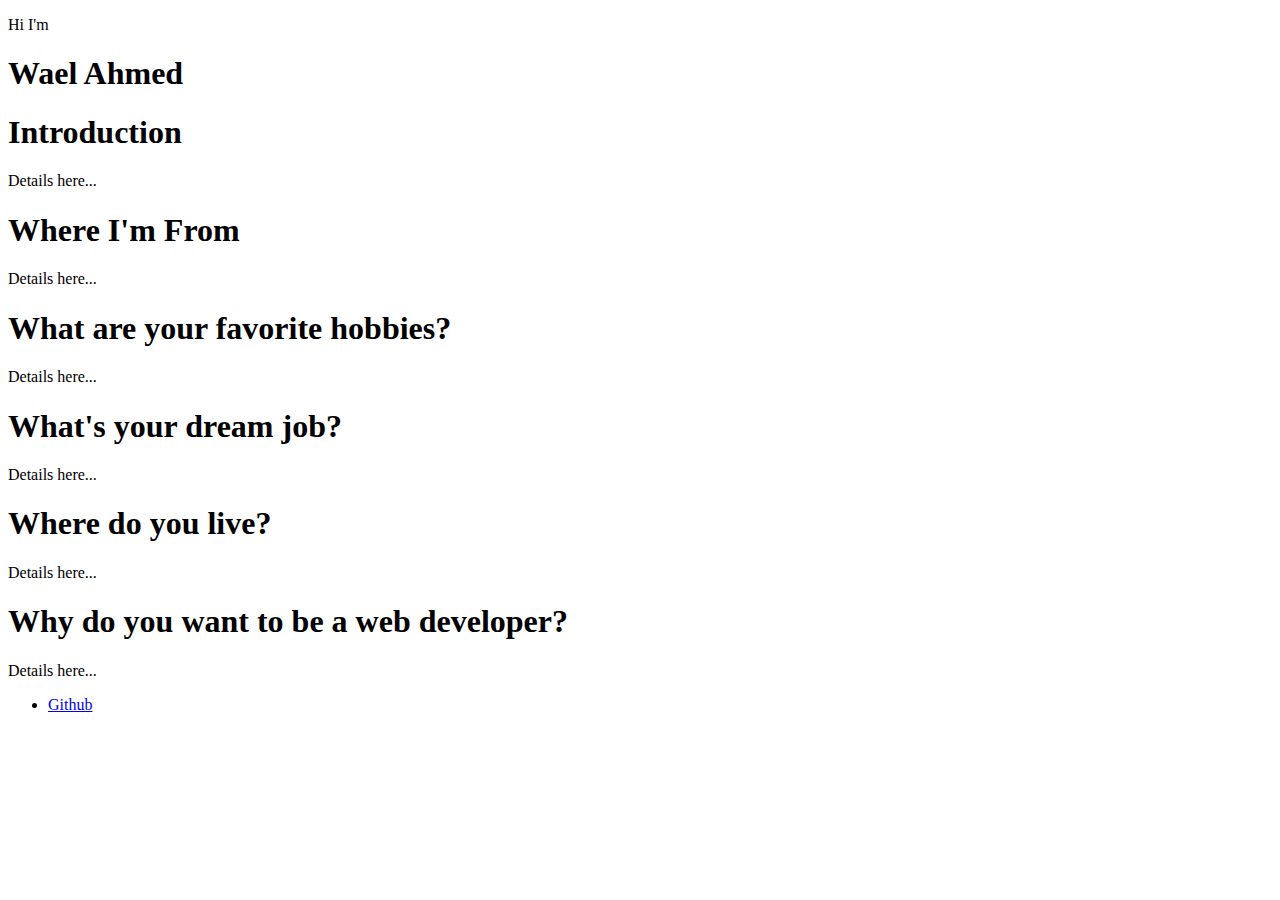
==== index.html @ b7e0f478 "updating h1 tag with name" ====
<!doctype html>

<html lang="en">

<head>
    <meta charset="utf-8">

    <title>About Me</title>
    <link rel="stylesheet" href="css/style.css">

</head>

<body>
    <header class='masthead'>
        <p class='masthead-intro'>Hi I'm</p>
        <h1 class='masthead-heading'>Wael Ahmed</h1>
    </header>
    <section class="details">
      <h1>Introduction</h1>
      <p>Details here...</p>
      <h1>Where I'm From</h1>
      <p>Details here...</p>
      <h1>What are your favorite hobbies?</h1>
      <p>Details here...</p>
      <h1>What's your dream job?</h1>
      <p>Details here...</p>
      <h1>Where do you live?</h1>
      <p>Details here...</p>
      <h1>Why do you want to be a web developer?</h1>
      <p>Details here...</p>
    </section>

    <footer id="footer">
        <ul class="social">
          <li><a href="http://www.github.com/usernamehere">Github</a></li>
        </ul>
    </footer>
</body>

</html>
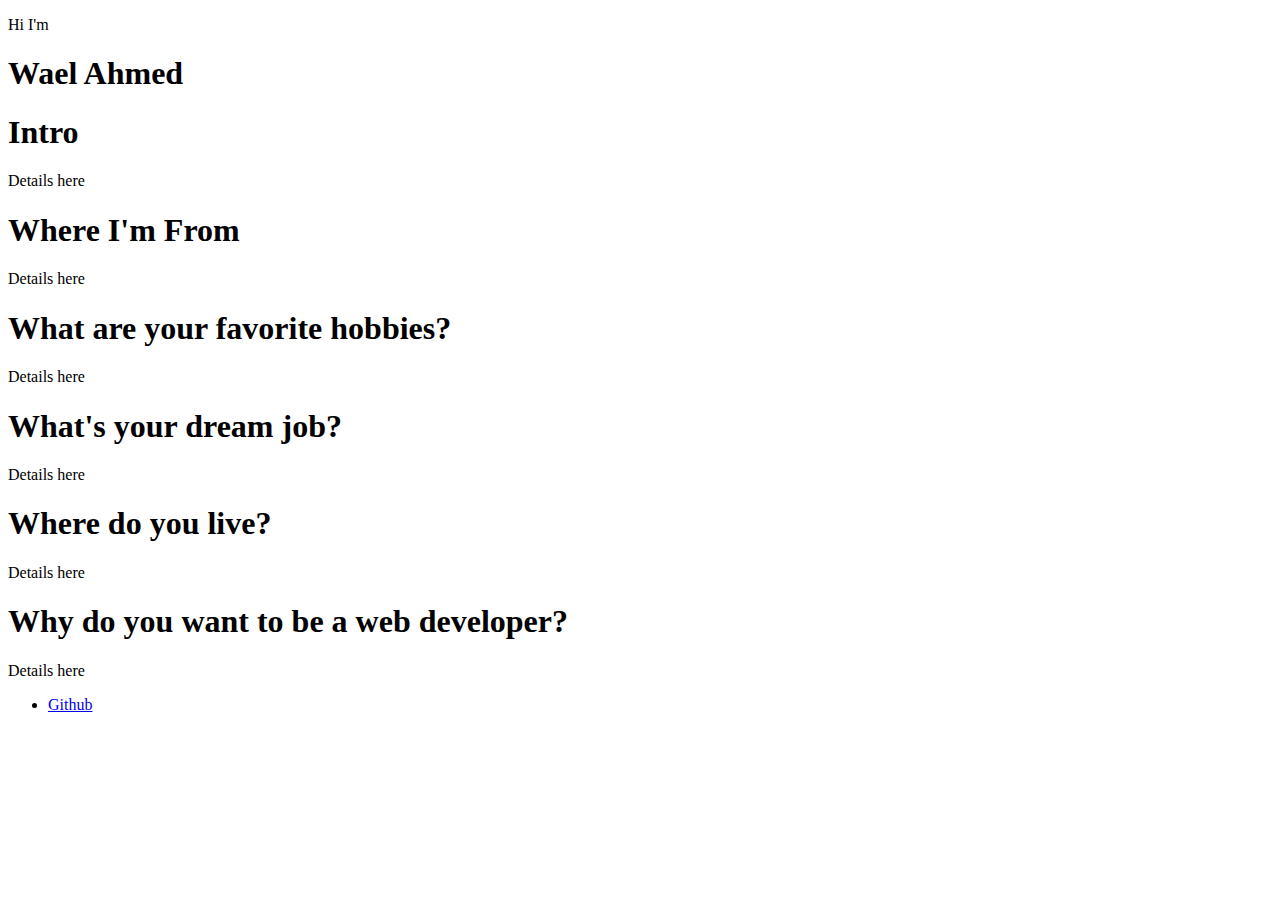
==== commit 33248a61: "updated deets" ====
--- a/index.html
+++ b/index.html
@@ -16,18 +16,18 @@
         <h1 class='masthead-heading'>Wael Ahmed</h1>
     </header>
     <section class="details">
-      <h1>Introduction</h1>
-      <p>Details here...</p>
+      <h1>Intro</h1>
+      <p>Details here</p>
       <h1>Where I'm From</h1>
-      <p>Details here...</p>
+      <p>Details here</p>
       <h1>What are your favorite hobbies?</h1>
-      <p>Details here...</p>
+      <p>Details here</p>
       <h1>What's your dream job?</h1>
-      <p>Details here...</p>
+      <p>Details here</p>
       <h1>Where do you live?</h1>
-      <p>Details here...</p>
+      <p>Details here</p>
       <h1>Why do you want to be a web developer?</h1>
-      <p>Details here...</p>
+      <p>Details here</p>
     </section>
 
     <footer id="footer">
